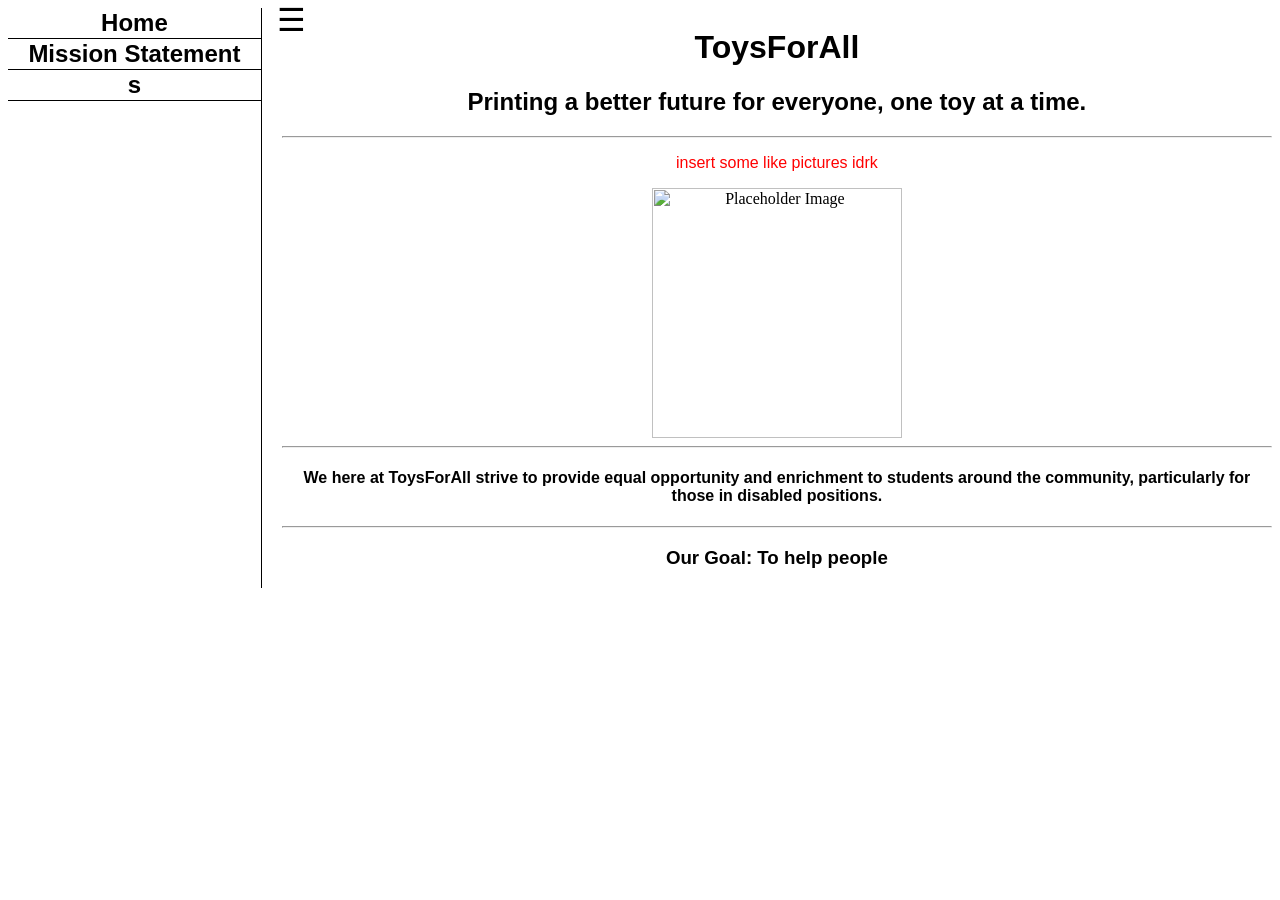
==== index.html @ 63708e15 "added placeholder image" ====
<html>
  <head>
    <!-- Links to stylesheet on style.css -->
    <link rel="stylesheet" href="style.css" />
  </head>

  <!-- Umm someone should make a js file too lol idk how to do this stuff :pp -->
   <!--I give up :tongue emoji:-->
  <script>
    function openMenu() {
      if (!document.getElementById("menu").classList.contains("is-open")) {
        document.getElementById("menu").classList.add("is-open");      
      } else {
        document.getElementById("menu").classList.remove("is-open");
      }
    }
  </script>

  <div class="body">
    <!-- This is the side bar (I, duck, will be working on this becuase I love animations) -->
    <aside id = "menu">
        <div class="box">
          <side-thing>Home</side-thing>
        </div>
        <div class="box">
          <side-thing>Mission Statement</side-thing>
        </div>
        <div class="box">
          <side-thing>s</side-thing>
        </div>
        <button class="menuButton" onclick="openMenu()">
          ☰
        </button>
    </aside>
    <main>
      <!-- This is the actual website structure for main page -->
      <h1>ToysForAll</h1>
      <h2>Printing a better future for everyone, one toy at a time.</h2>
      <hr>
      <p>insert some like pictures idrk</p>
      <! Temperary image until we get some better ones (yo fuck you ai) /!>
      <img src="https://m.media-amazon.com/images/I/813hMaccCNL._AC_UF894,1000_QL80_.jpg" alt="Placeholder Image" width="250">
      <hr>
      <h4>We here at <b>ToysForAll</b> strive to provide equal opportunity and enrichment to students around the community, particularly for those in disabled positions.</h4> 
      <hr>
      <h3>Our Goal: To help people </h3>
    </main>    
  </div>

  

</html>
---- style.css ----
/*
  <link rel="stylesheet" href="styles1.css" />
*/

/*
  Thank you so much Eddie for making this css file :3
*/
p {
  color: red;
}
h1, h2, h3, h4, h5, h6, p{
  font-family: sans-serif;
}
.body {
  display: flex;
  gap: 20px;

}
main {
  text-align: center;
  flex: 5;
}
aside {
  flex-basis: clamp(225px, 20%, 275px);
  padding: 0px;
  left: 0px;
  border-right: 1px solid black;
  transition: transform .2s linear;
}
aside.is-open {
  transform: translateX(-100%);
}
/* Animation: mostly self-explanatory (might need to edit later to include links to other sites) */
.box {
  border-bottom: 1px solid black;
  padding: 1px;
  text-align: center;
  background-color: white;
  transition: background-color .2s linear;
  cursor: pointer;
}
.box:hover {
  background-color: lightgray;
}

/* 
  Okay so what's going to happen here is that I'm going to make a button that appears 
  when the page is small enough and when you click it, it will overlay the menu over the 
  page but when the page is big enough, the sidebar would occur without the button being there
*/
.menuButton {
  font-size: xx-large;
  border: 0px;
  background-color: white;
  transition: background-color .2s linear;
  cursor: pointer;
  position: absolute;
  top: 0px;
  left: calc(clamp(225px, 20%, 275px) + 15px);
}
.menuButton:hover {
  background-color: lightgray;
}
side-thing {
  color: black;
  font-weight: bold;
  font-family: sans-serif;
  font-size: x-large;
}
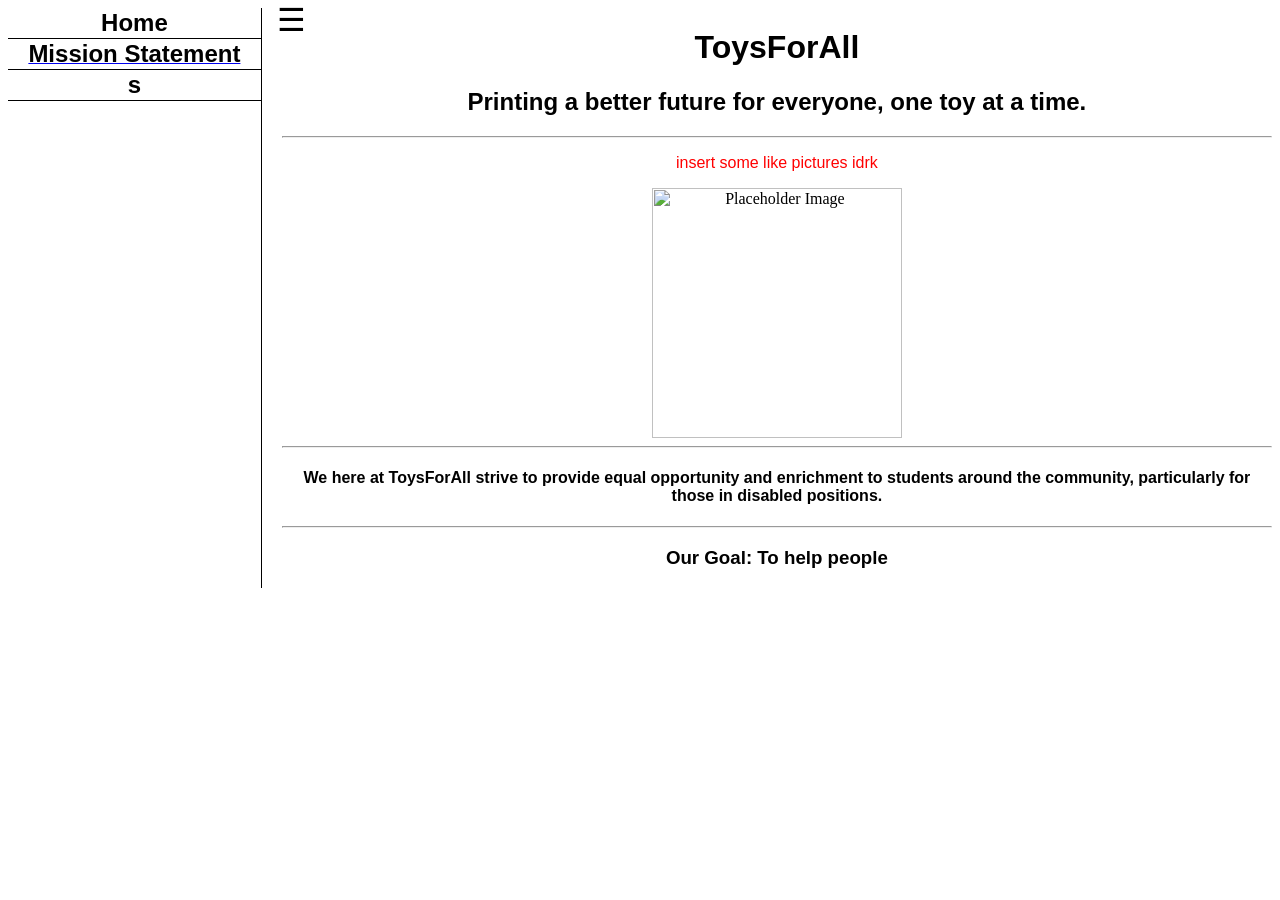
==== commit 9cb5fcb9: "added menu transportation" ====
--- a/index.html
+++ b/index.html
@@ -23,7 +23,7 @@
           <side-thing>Home</side-thing>
         </div>
         <div class="box">
-          <side-thing>Mission Statement</side-thing>
+          <a href="mission.html"><side-thing>Mission Statement</side-thing></a>
         </div>
         <div class="box">
           <side-thing>s</side-thing>
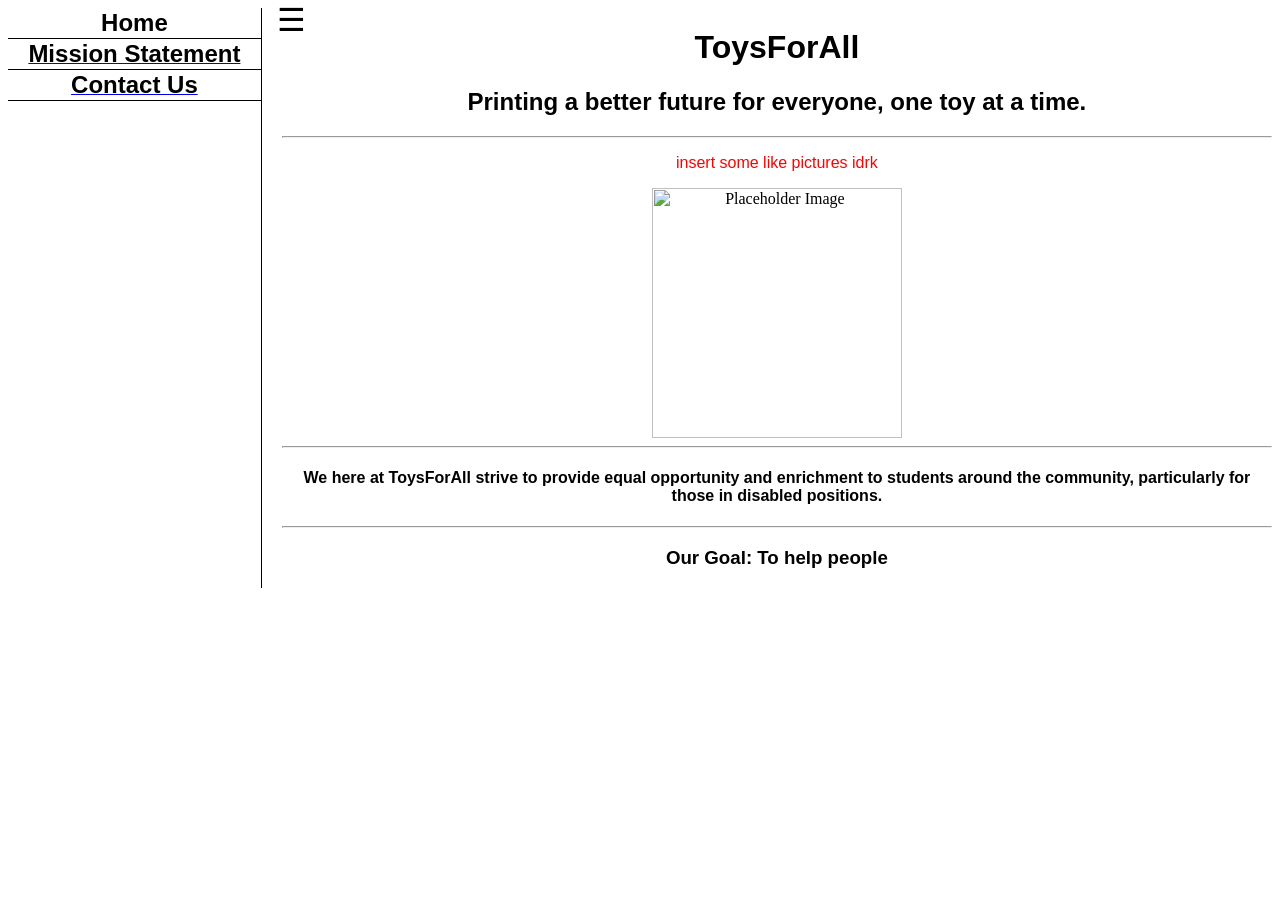
==== commit 29e40e4c: "added contact.html and its sidebar teleport" ====
--- a/index.html
+++ b/index.html
@@ -26,7 +26,7 @@
           <a href="mission.html"><side-thing>Mission Statement</side-thing></a>
         </div>
         <div class="box">
-          <side-thing>s</side-thing>
+          <a href="contact.html"><side-thing>Contact Us</side-thing></a>
         </div>
         <button class="menuButton" onclick="openMenu()">
           ☰
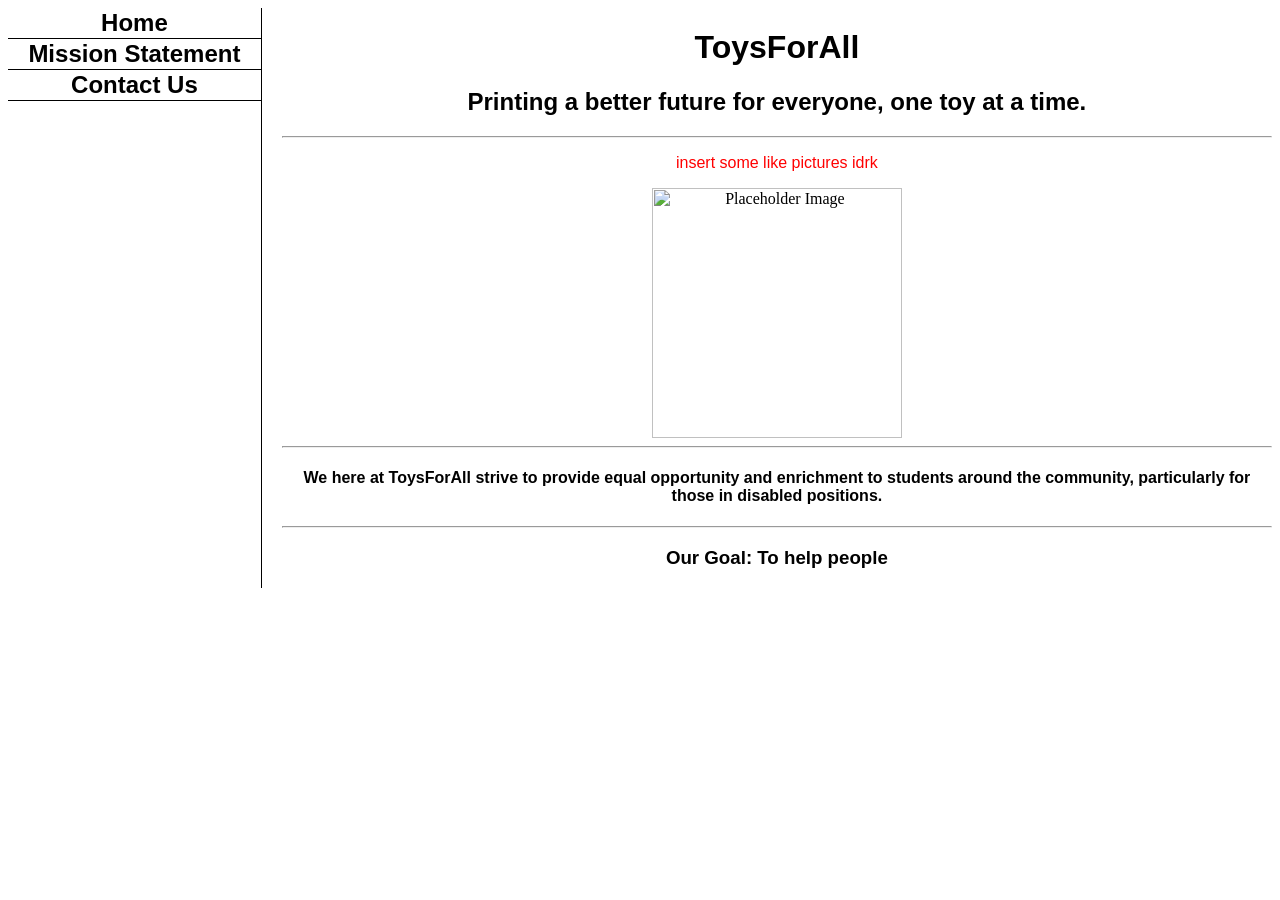
==== commit 0232a3a3: "reverted changes and made buttons no longer have underlines" ====
--- a/index.html
+++ b/index.html
@@ -7,30 +7,21 @@
   <!-- Umm someone should make a js file too lol idk how to do this stuff :pp -->
    <!--I give up :tongue emoji:-->
   <script>
-    function openMenu() {
-      if (!document.getElementById("menu").classList.contains("is-open")) {
-        document.getElementById("menu").classList.add("is-open");      
-      } else {
-        document.getElementById("menu").classList.remove("is-open");
-      }
-    }
+
   </script>
 
   <div class="body">
     <!-- This is the side bar (I, duck, will be working on this becuase I love animations) -->
     <aside id = "menu">
         <div class="box">
-          <side-thing>Home</side-thing>
+          <a href="index.html" style="text-decoration: none;"><side-thing>Home</side-thing></a>
         </div>
         <div class="box">
-          <a href="mission.html"><side-thing>Mission Statement</side-thing></a>
+          <a href="mission.html" style="text-decoration: none;"><side-thing>Mission Statement</side-thing></a>
         </div>
         <div class="box">
-          <a href="contact.html"><side-thing>Contact Us</side-thing></a>
+          <a href="contact.html" style="text-decoration: none;"><side-thing>Contact Us</side-thing></a>
         </div>
-        <button class="menuButton" onclick="openMenu()">
-          ☰
-        </button>
     </aside>
     <main>
       <!-- This is the actual website structure for main page -->
--- a/style.css
+++ b/style.css
@@ -26,9 +26,6 @@
   left: 0px;
   border-right: 1px solid black;
   transition: transform .2s linear;
-}
-aside.is-open {
-  transform: translateX(-100%);
 }
 /* Animation: mostly self-explanatory (might need to edit later to include links to other sites) */
 .box {
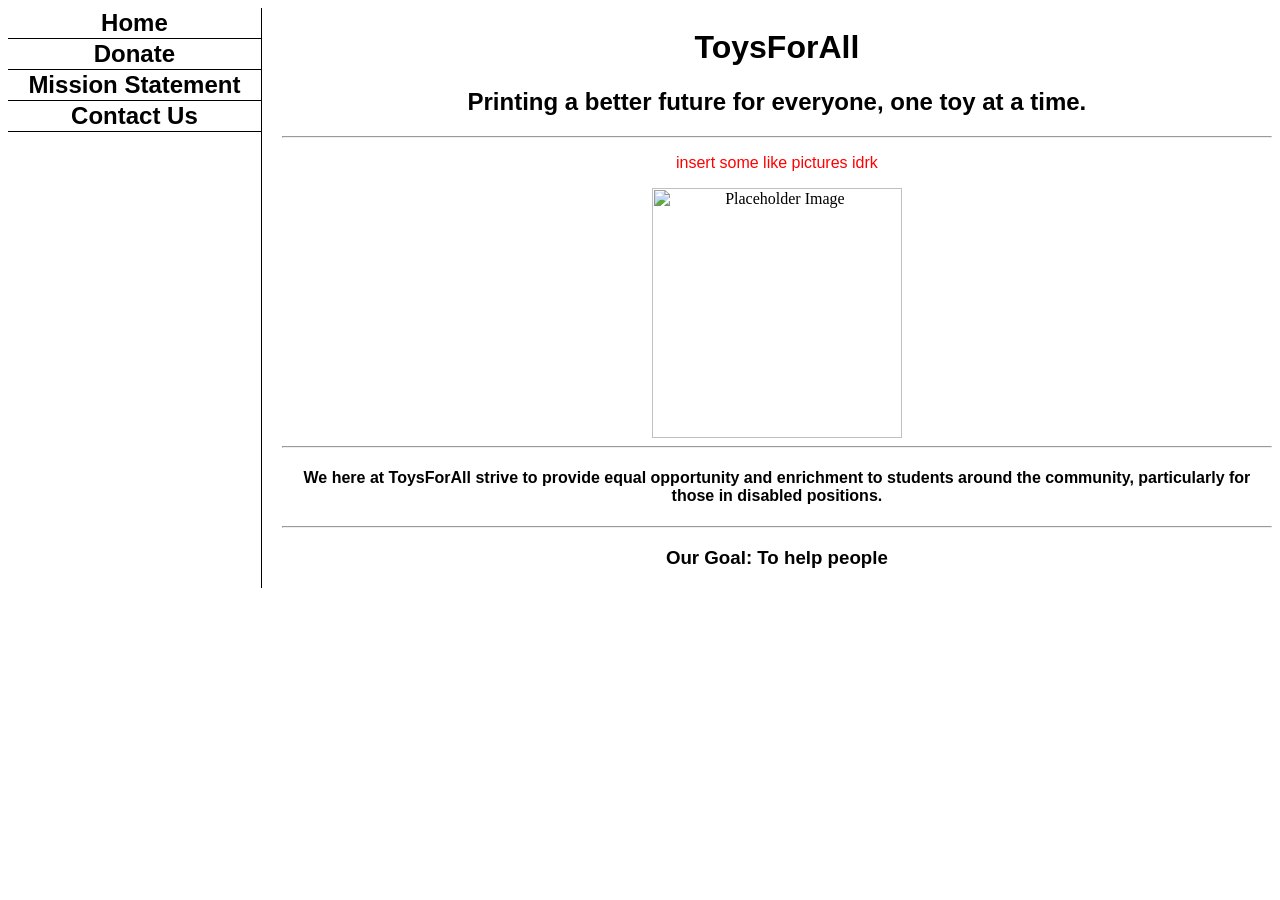
==== commit 579503ac: "added donate.html (yes im running out of ideas, someone should prob put this into one html lmao)" ====
--- a/index.html
+++ b/index.html
@@ -17,6 +17,10 @@
           <a href="index.html" style="text-decoration: none;"><side-thing>Home</side-thing></a>
         </div>
         <div class="box">
+          <! below is button to go to mission statement page>
+          <a href="donate.html" style="text-decoration: none;"><side-thing>Donate</side-thing></a>
+        </div>
+          <div class="box">
           <a href="mission.html" style="text-decoration: none;"><side-thing>Mission Statement</side-thing></a>
         </div>
         <div class="box">
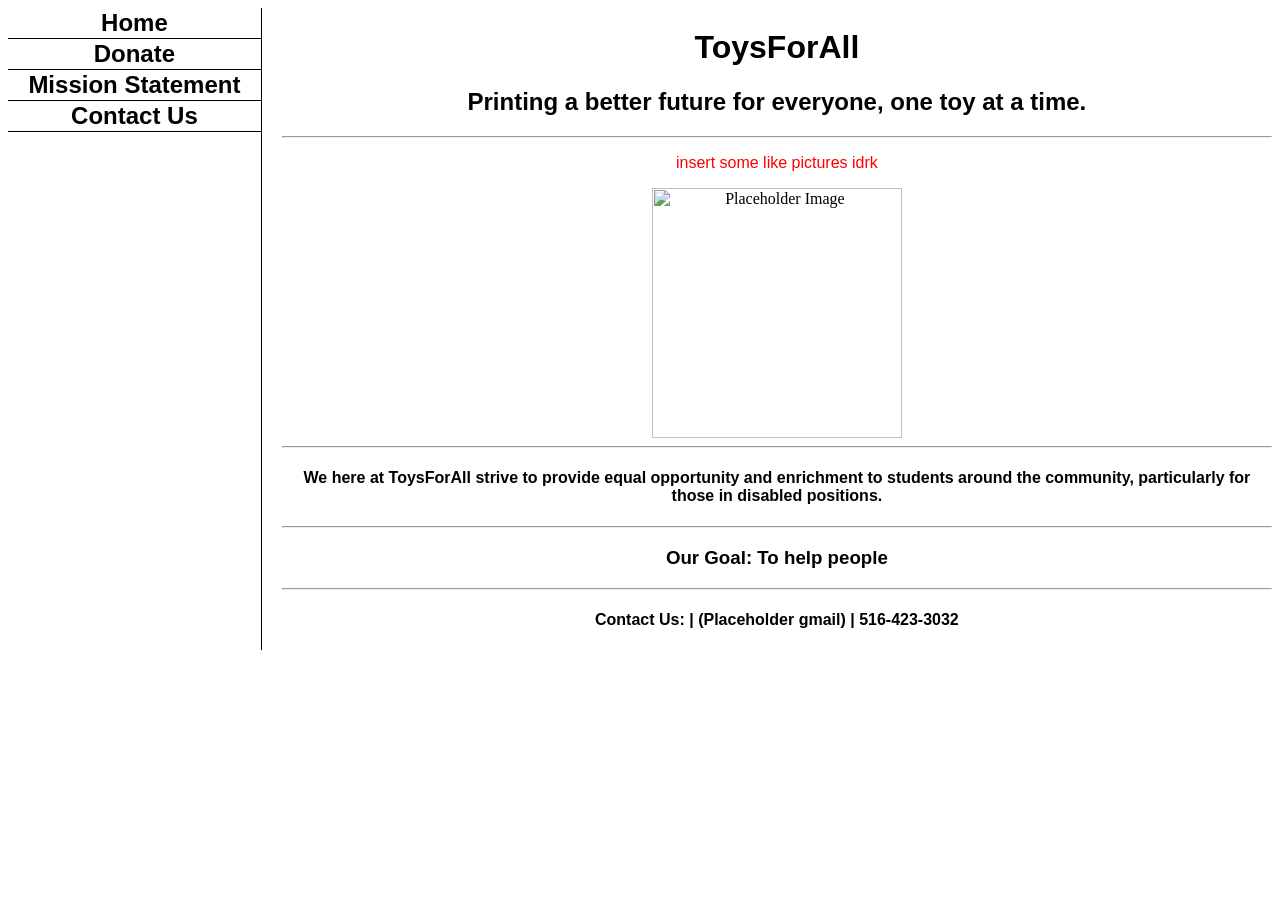
==== commit e4a89143: "added a contact us to the bottom of all pages (except contact)" ====
--- a/index.html
+++ b/index.html
@@ -39,6 +39,8 @@
       <h4>We here at <b>ToysForAll</b> strive to provide equal opportunity and enrichment to students around the community, particularly for those in disabled positions.</h4> 
       <hr>
       <h3>Our Goal: To help people </h3>
+      <hr>
+      <h4>Contact Us: | (Placeholder gmail) | 516-423-3032 </h4>
     </main>    
   </div>
 
--- a/style.css
+++ b/style.css
@@ -21,7 +21,7 @@
   flex: 5;
 }
 aside {
-  flex-basis: clamp(225px, 20%, 275px);
+  flex-basis: clamp(150px, 20%, 275px);
   padding: 0px;
   left: 0px;
   border-right: 1px solid black;
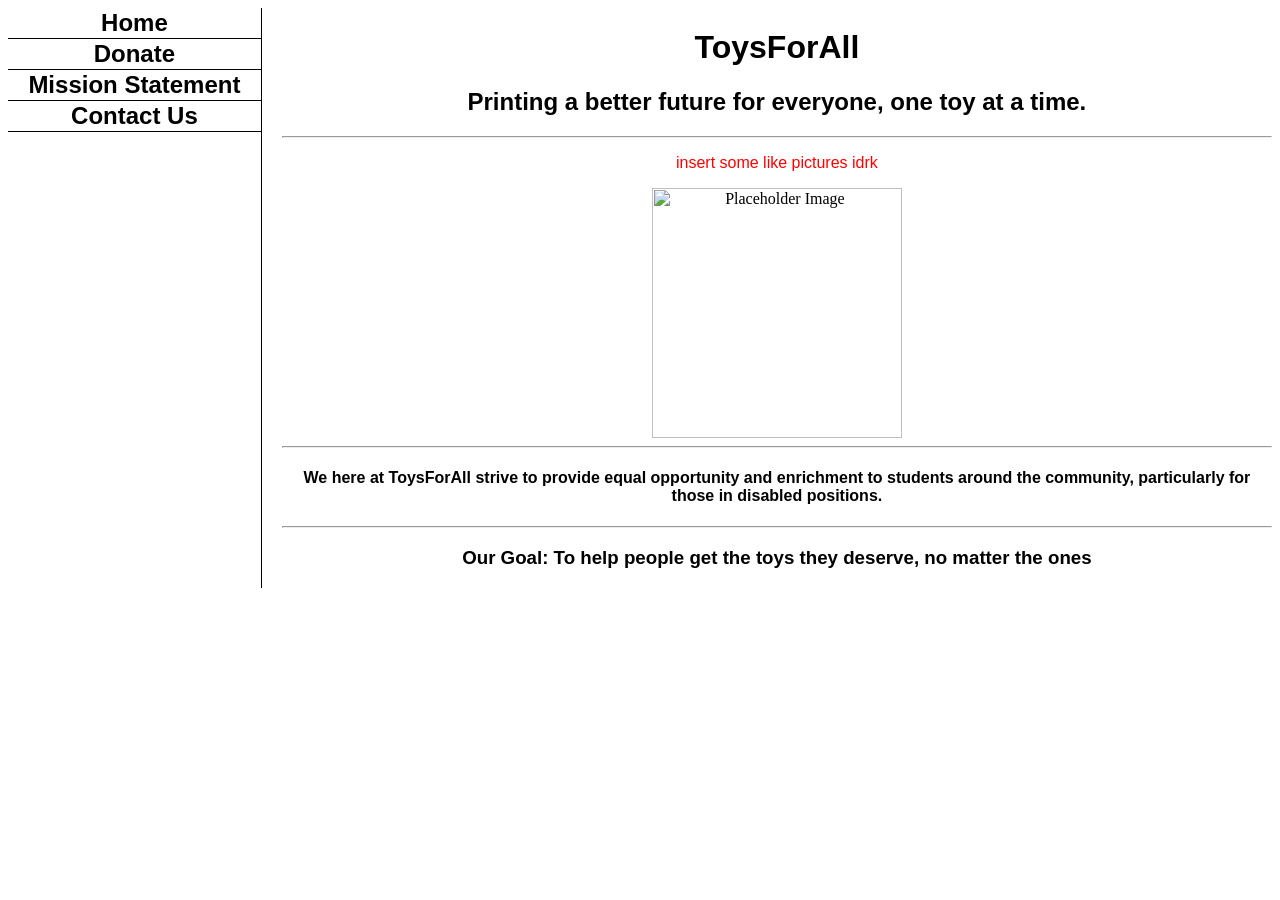
==== commit ca9c02b7: "Created a testing spa (button looks fancier but ignore that, im reverting that back to black)" ====
--- a/index.html
+++ b/index.html
@@ -38,9 +38,7 @@
       <hr>
       <h4>We here at <b>ToysForAll</b> strive to provide equal opportunity and enrichment to students around the community, particularly for those in disabled positions.</h4> 
       <hr>
-      <h3>Our Goal: To help people </h3>
-      <hr>
-      <h4>Contact Us: | (Placeholder gmail) | 516-423-3032 </h4>
+      <h3>Our Goal: To help people get the toys they deserve, no matter the ones </h3>
     </main>    
   </div>
 
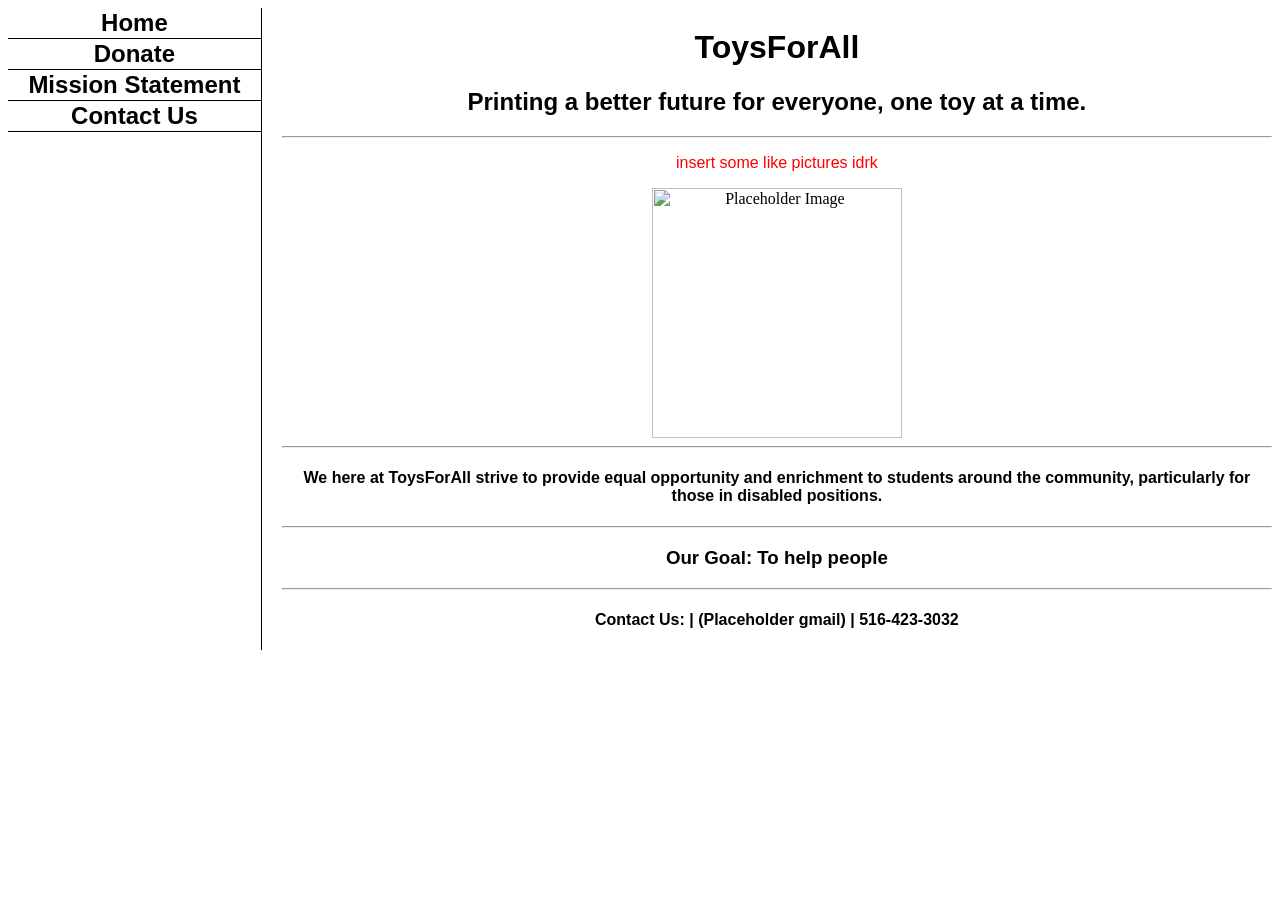
==== commit d3c9d543: "Merge branch 'main' of https://github.com/Gookiki/ToysForAll" ====
--- a/index.html
+++ b/index.html
@@ -38,7 +38,9 @@
       <hr>
       <h4>We here at <b>ToysForAll</b> strive to provide equal opportunity and enrichment to students around the community, particularly for those in disabled positions.</h4> 
       <hr>
-      <h3>Our Goal: To help people get the toys they deserve, no matter the ones </h3>
+      <h3>Our Goal: To help people </h3>
+      <hr>
+      <h4>Contact Us: | (Placeholder gmail) | 516-423-3032 </h4>
     </main>    
   </div>
 
